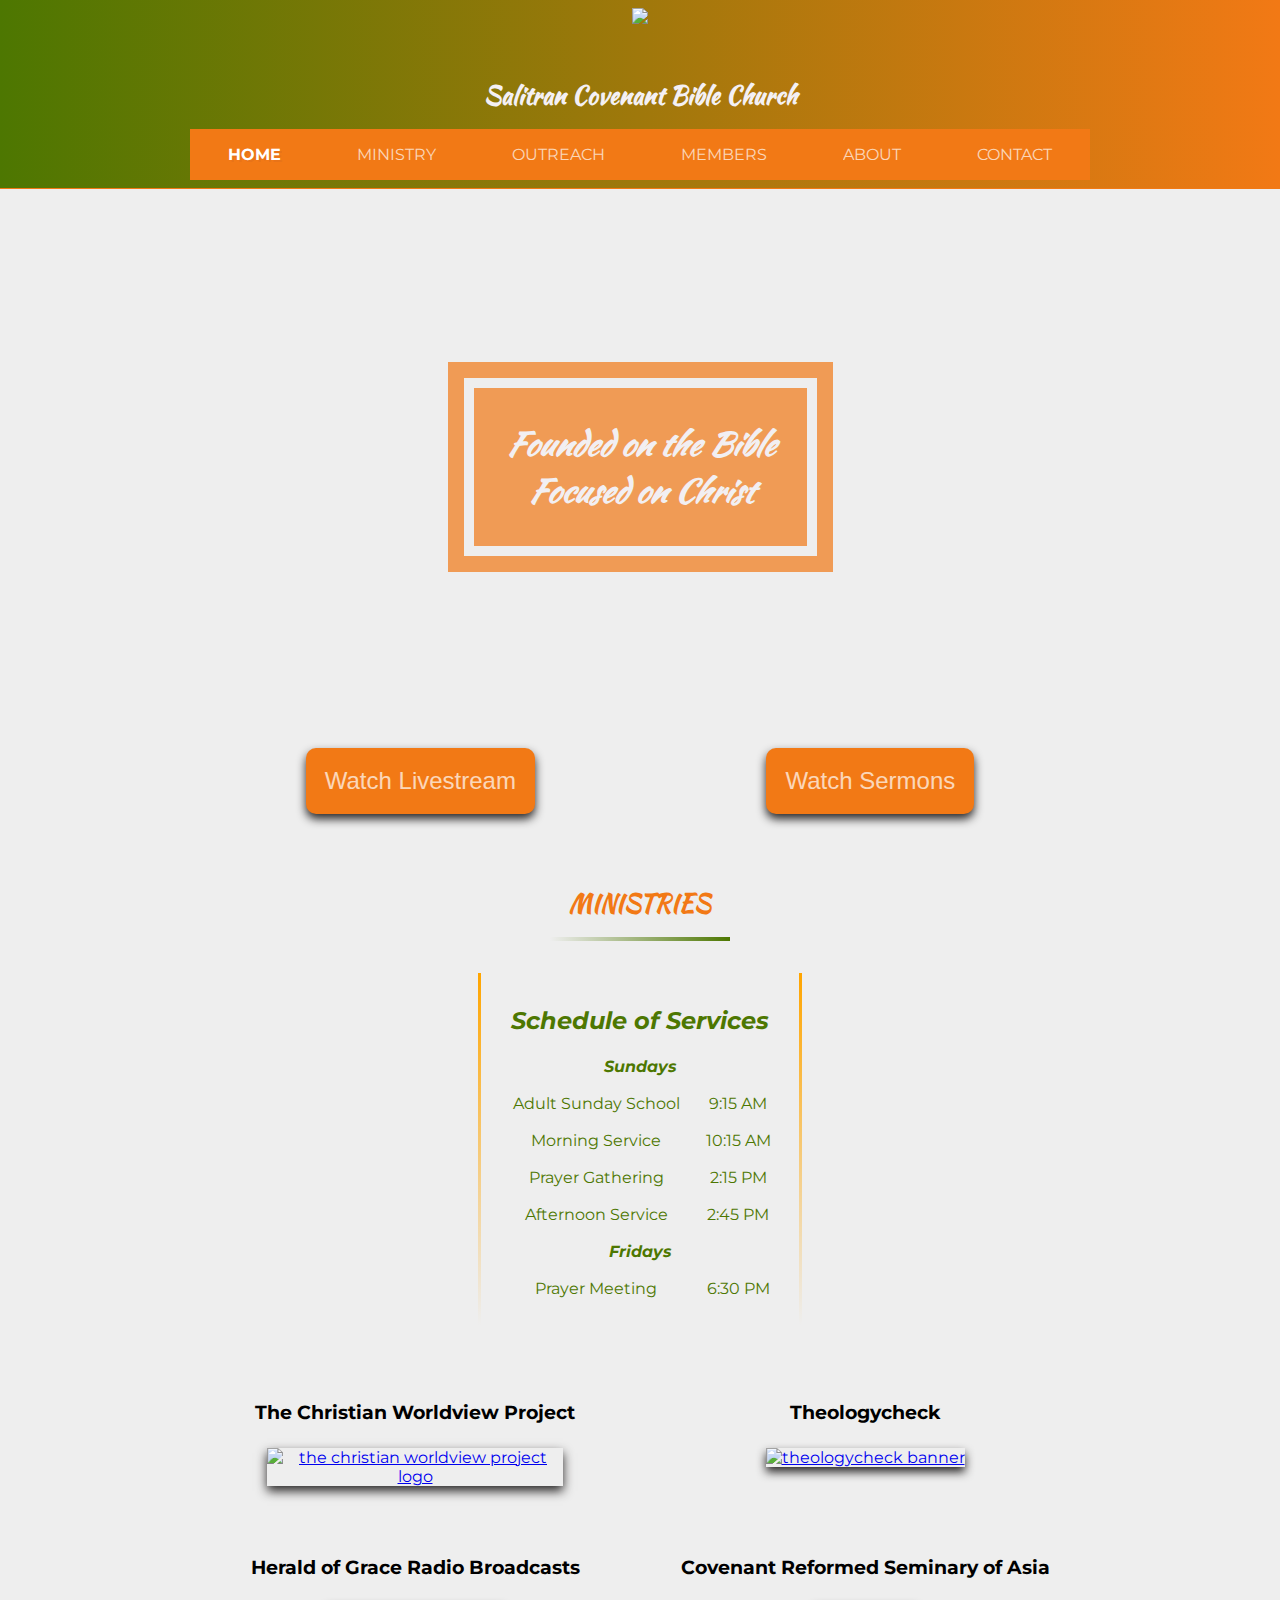
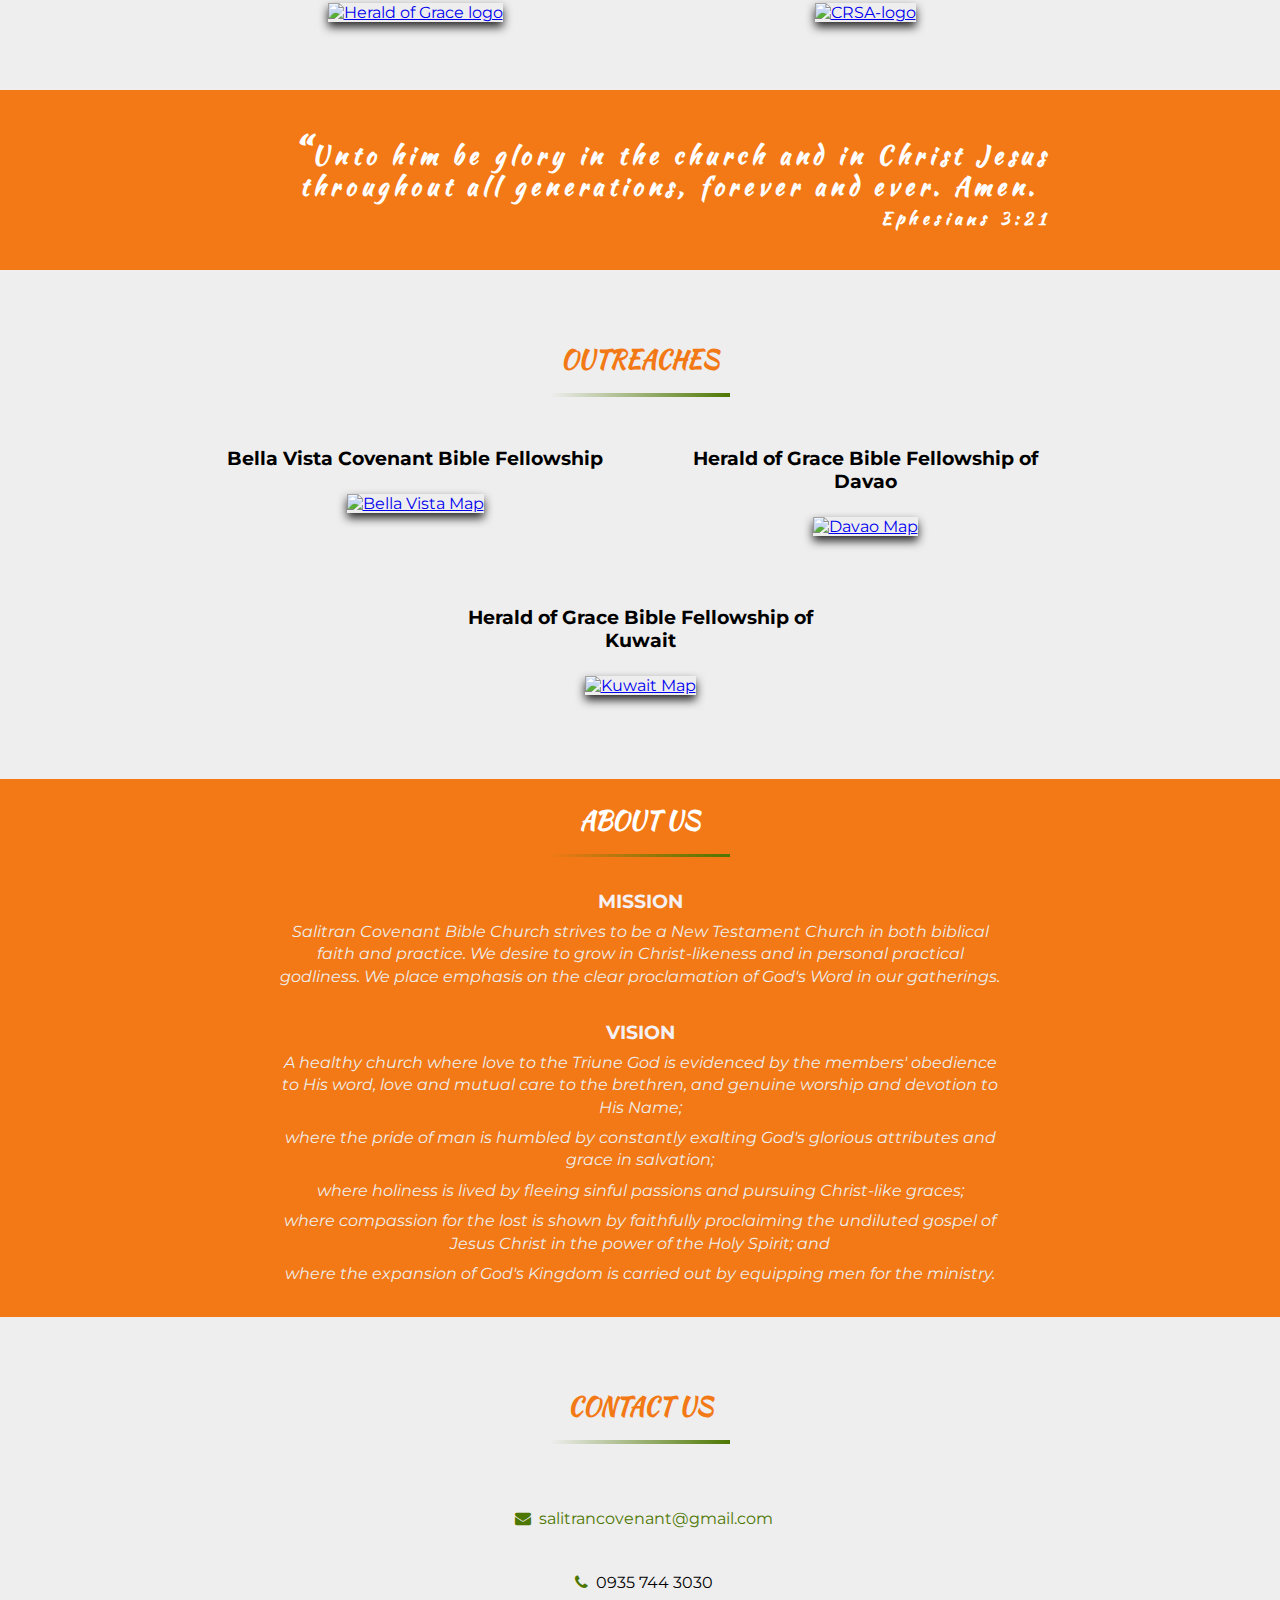
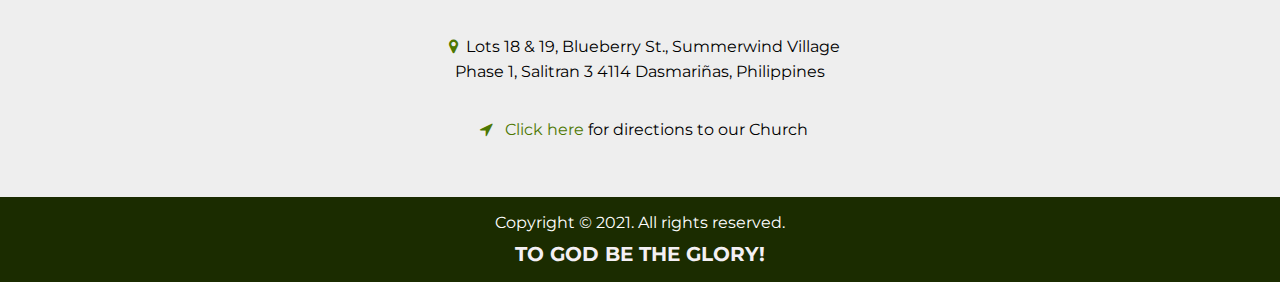
==== index.html @ b0415e09 "." ====
<!DOCTYPE html>
<html lang="en">
<head>
    <meta charset="UTF-8">
    <meta name="viewport" content="width=device-width, initial-scale=1.0">
    <link rel="stylesheet" href="style.css">
    <link rel="icon" href="/images/scbc-logo.png">
    <link href="https://fonts.googleapis.com/css2?family=Montserrat:wght@300&display=swap" rel="stylesheet">
    <link rel="stylesheet" href="https://cdnjs.cloudflare.com/ajax/libs/font-awesome/4.7.0/css/font-awesome.min.css">
    <link rel="preconnect" href="https://fonts.googleapis.com">
<link rel="preconnect" href="https://fonts.gstatic.com" crossorigin>
<link href="https://fonts.googleapis.com/css2?family=Kaushan+Script&display=swap" rel="stylesheet">
    <title>Salitran Reformed</title>

</head>
<body>

    <header class="header" id="top">
        <div class="container">
            <div class="header__container">
                <div class="header_logo"><img src="/img/logo-.png"></div>
                <div class="header__texts">
                    <h1 class="header__title"><a href="https://www.facebook.com/salitranreformed" target="_blank">Salitran Covenant Bible Church</a></h1>  
                 </div>
                 <button class="nav-toggle" id="nav-toggle"><a class="nav-show" >&#9776</a></button>
                </div>
          
            <nav class="nav-bar" id="nav-bar">
                <ul class="nav_list" id="nav_list">
                    <li class="nav_text"><a href="index.html" class="nav_link active">HOME</a></li>
                    <li class="nav_text"><a href="index.html#ministry" class="nav_link">MINISTRY</a></li>
                    <li class="nav_text"><a href="index.html#outreach" class="nav_link">OUTREACH</a></li>                  
                    <li class="nav_text"><a href="members.html" class="nav_link">MEMBERS</a></li>
                    <li class="nav_text"><a href="index.html#about" class="nav_link">ABOUT</a></li>
                    <li class="nav_text"><a href="index.html#contact" class="nav_link">CONTACT</a></li>
                </ul>
            </nav>
        </div>
    </header>
    <div class="hero">
        <div class="container ">
            <div class="row hero_main">
                <div class="hero_texts">
                    <p><em>Founded on the Bible</em></p>
                    <p><em>Focused on Christ</em></p>
                </div>
                    
            </div>    
        </div>
    </div>
    <div class="container">
        <div class="row">
                <button class="btn"><a href="https://www.facebook.com/salitranreformed/videos/?ref=page_internal" target="_blank">Watch Livestream</a></button> 
                <button class="btn"><a href="https://www.youtube.com/channel/UCuex1DsEkBcf0pbMgLUoIJQ/videos" target="_blank">Watch Sermons</a></button>
        </div>
    </div>
    <div class="ministries" id="ministry">
        <div class="container">
           
            <h2 class="section-title">Ministries</h2>
            <hr class="divider">
           <div class="row">
            <table class="ministries-table">
                <tr>
                    <th class="table_title" colspan="2">Schedule of Services</th>
                 
                </tr>
                <tr>
                    
                    <th colspan="2">Sundays</th>
                </tr>
                <tr>
                    <td>Adult Sunday School</td>
                    <td>9:15 AM</td>
                </tr>
                <tr>
                    <td>Morning Service</td>
                    <td>10:15 AM</td>
                </tr>
                <tr>
                    <td>Prayer Gathering</td>
                    <td>2:15 PM</td>
                </tr>
                <tr>
                    <td>Afternoon Service</td>
                    <td>2:45 PM</td>
                </tr>
                <tr>
                    <th colspan="2">Fridays</th>
                </tr>
                <tr>
                    <td>Prayer Meeting</td>
                    <td>6:30 PM</td>
                
                </tr>
            
            </table>
           </div>
           <div class="row">
               <div class="column">
                   <div class="col_text">
                       <h3>The Christian Worldview Project</h3>
                   </div>
                   <div class="col_img">
                       <a href="https://www.facebook.com/thechristianworldviewproject" target="_blank"><img class="section_image" src="img/TCWP.png" alt="the christian worldview project logo"></a> </div>
                </div>
               <div class="column">
                    <div class="col_text">
                        <h3>Theologycheck</h3>
                    </div>
                    <div class="col_img"><a href="https://theologycheck.wordpress.com/" target="_blank"><img class="section_image" src="img/TheologyCheck.png" alt="theologycheck banner"></a> </div>
                </div>
               <div class="column"> 
                   <div class="col_text">
                       <h3> Herald of Grace Radio Broadcasts</h3>
                   </div>
                    <div class="col_img"><a href="https://www.facebook.com/HeraldofGrace" target="_blank"><img class="section_image" src="img/Herald of Grace.png" alt="Herald of Grace logo"></a></div>
                </div>
                <div class="column"> 
                    <div class="col_text">
                        <h3> Covenant Reformed Seminary of Asia</h3>
                    </div>
                     <div class="col_img"><a href="https://www.facebook.com/CovenantReformedSeminaryOfAsia" target="_blank"><img class="section_image" src="img/CRSA.png" alt="CRSA-logo"></a></div>
                 </div>
               
           </div>
         </div>
    </div>


<div class="verse">
    <div class="container">
        <blockquote><h3>Unto him be glory in the church and in Christ Jesus throughout all generations, forever and ever. Amen. <br> <span>Ephesians 3:21 </span> </h3> </blockquote> 
    </div>
</div>

    
    <div class="outreaches" id="outreach">
        <div class="container">
            <h2 class="section-title">Outreaches</h2>
            <hr class="divider">
            <div class="row">
                <div class="column">
                    <div class="col_text">
                        <h3>Bella Vista Covenant Bible Fellowship</h3>
                    </div>
                    <div class="col_img">
                        <a href="https://www.facebook.com/Bella-Vista-Covenant-Bible-Fellowship-1653527864865873" target="_blank"><img class="section_image" src="img/Bella Vista.PNG" alt="Bella Vista Map"></a>
                    </div>
                </div>
                <div class="column">
                    <div class="col_text">
                        <h3>Herald of Grace Bible Fellowship of Davao</h3>
                    </div>
                    <div class="col_img">
                        <a href="https://www.facebook.com/HeraldofGraceDavao" target="_blank"><img class="section_image" src="img/Davao.PNG" alt="Davao Map"> </a>
                    </div>
                </div>
                <div class="column">
                    <div class="col_text">
                        <h3>Herald of Grace Bible Fellowship of Kuwait </h3>
                    </div>
                    <div class="col_img">
                        <a href="https://www.facebook.com/heraldofgracebiblefellowshipofkuwait" target="_blank"><img class="section_image" src="img/Kuwait.PNG" alt="Kuwait Map"></a>
                    </div>
                </div>
                
            </div>
         
        </div>
    </div>
    <div class="about" id="about">
        <div class="container">
           <h2 class="section-title about-title">About Us</h2>
           <hr class="divider">
           <div class="row">
               <div class="about-col">
                   <h3 class="about-subtitle"> Mission</h3> 
                   <p>
                    Salitran Covenant Bible Church strives to be a New Testament Church in both biblical faith and practice. We desire to grow in Christ-likeness and in personal practical godliness. We place emphasis on the clear proclamation of God's Word in our gatherings.</p>
                </div>
               <div class="about-col">
                <h3 class="about-subtitle"> Vision</h3> 
                <p>A healthy church where love to the Triune God is evidenced by the members' obedience to His word, love and mutual care to the brethren, and genuine worship and devotion to His Name;</p>
                <p>where the pride of man is humbled by constantly exalting God's glorious attributes and grace in salvation;</p>
                <p>where holiness is lived by fleeing sinful passions and pursuing Christ-like graces;</p>
                <p>where compassion for the lost is shown by faithfully proclaiming the undiluted gospel of Jesus Christ in the power of the Holy Spirit; and</p>
                <p>where the expansion of God's Kingdom is carried out by equipping men for the ministry.
                </p>    
            </div>
           </div>
         </div>
    </div>
    <div class="contact" id="contact">
        <div class="container">
           <h2 class="section-title">Contact Us</h2>
           <hr class="divider">
           <div class="home-section">
                <div class="column">
                    <p class="contact_text"><i class="fa fa-envelope" aria-hidden="true"></i><a href="mailto:salitrancovenant@gmail.com">salitrancovenant@gmail.com</a></p>
                    <p class="contact_text"><i class="fa fa-phone" aria-hidden="true"></i>0935 744 3030</p>
                    <p class="contact_text"><i class="fa fa-map-marker" aria-hidden="true"></i>Lots 18 & 19, Blueberry St., Summerwind Village Phase 1, Salitran 3 4114 Dasmariñas, Philippines</p>
                    <p class="contact_text"><i class="fa fa-location-arrow" aria-hidden="true"></i>
                        <a href="https://www.google.com/maps/place/Salitran+Covenant+Bible+Church/@14.3542471,120.942884,20z/data=!4m12!1m6!3m5!1s0x3397d489a992c983:0x9bd3188cd0983588!2sSalitran+Covenant+Bible+Church!8m2!3d14.3544344!4d120.9429768!3m4!1s0x3397d489a992c983:0x9bd3188cd0983588!8m2!3d14.3544344!4d120.9429768" target="_blank">Click here </a> for directions to our Church</p>
                </div>
                <!-- <div class="column">
                    <form action="mailto:salitrancovenant@gmail.com" method="post" enctype="text/plain">
                        <label for="fname">First Name</label>
                        <input type="text" id="fname" name="firstname" placeholder="Your name.." required>
                        <label for="lname">Last Name</label>
                        <input type="text" id="lname" name="lastname" placeholder="Your last name.." required>                    
                        <label for="subject">Message</label>
                        <textarea id="subject" name="subject" placeholder="Write something.." style="height:170px" required></textarea>
                        <input type="submit" value="Submit" onclick="message()">
                        <div id="thanks"></div>
                    </form>
                </div> -->
           </div>

         </div>
    </div>
    
    <footer>
        <p>Copyright © 2021. All rights reserved.</p>
            <h2> TO GOD BE THE GLORY!</h2>
    </footer>
     <script type="text/javascript" src="index.js" defer></script>
     <script src="https://unpkg.com/scrollreveal"></script>
</body>
</html>
---- style.css ----
*, *::after, *::before {
    box-sizing: border-box;
    padding: 0;
    margin: 0;
}

/* color palette used: https://colorpalettes.net/color-palette-3811/ */
:root {
    --white: #f4f0f4;
    --off-white:  #eeeeee;
    --brown: #9e8d8f;
    --orange: #f27915;
    --green: #4d7701;
    --dark-green: #1b2c00;
    --font-handwriting: 'Kaushan Script', cursive;

}

html {
    scroll-behavior: smooth;
    scroll-padding-top: 180px;
}

body {
    text-align: center;
    font-family: 'Montserrat', sans-serif;
    background-color: var(--off-white);

}

.container {
    max-width: 900px;
    margin: 0 auto;
    width: 90%
}

img {
    max-width: 100%;
    width: 100%;
}

h2 {
    font-size: 1rem;
    color: var(--white);
    font-weight: bolder;
}


/******header*********/

.header {
    position: sticky;
    top: 0;
    background-image: linear-gradient(90deg, #4d7701, #f27915);
    width: 100%;
    padding: .5em 0;
    z-index: 999;
    margin: 0 auto;
}

.header_logo {
    width: 70px;
    height: 70px;
    border-radius: 100%;
    margin: 0 auto;
}

.header__title {
    margin: 0 auto;
    color: var(--white);
    font-size: 1.5rem;
}
.header__title a {
    text-decoration: none;
    color: var(--white);
    font-family: var(--font-handwriting);
}
.nav_list {
    display: flex;
    justify-content: space-around;
    background-color: var(--orange);
    list-style-type: none;
    margin: 1em 0 0;
    text-align: center;
}
.nav_link {
    text-decoration: none;
    color: white;
    padding: 1em 1em;
    text-align: center;
    display: block;
    opacity: .7;
}

.nav_link:hover, .active{
    opacity: 1;
    text-shadow: 2px 2px rgba(141, 59, 59, 0.096);
    font-weight: bold;
  }
.header__container {
    position: relative;
}
.nav-toggle {
    display: none;
    position: absolute;
    cursor: pointer;
    top: 15px;
    right: 25px;
    border: none;
    padding: .5em;
    background-color: var(--orange);
}

.nav-show {
    display: block;
    color: white;
    padding: 1em 1em;
    opacity: .7;
}
.nav-show:hover {
    opacity: 1;
    font-weight: bold;
}

@media (max-width: 700px) {
    .nav_list {
        margin-top: 0;
        display: block;
        align-items: start;
        
    }
    .nav-bar {
        margin-top: .5em;
        height: 0;
        visibility: hidden;
    }
    .nav-visible {
        visibility: visible;
        height: auto;  
    }
    .nav_link {
        padding: .5em;
    }

    .nav-toggle{
        visibility: visible;
        display: block;
        height: auto;  
    } 
}




/* sections  */
.row {
    display: flex;
    justify-content: center;
    flex-wrap: wrap;
    margin-top: .5em;
    text-align: center;
    
}
.col {
    width: 25%;
    margin: 1em 1em;
    padding: 1em 1em;
}

.col_image {
    margin: 1em 1em;
    padding: 1em 1em;
    width: 25%;
    background-color: var(--orange);
   /* border: 1.5px solid brown; */
   outline: var(--orange) solid 3px;
   outline-offset: 3px;
   /* border-radius: 5px; */
}


.col_image:hover {
    transform: translate3d(0, -5px, 0);
    box-shadow: var(--green) 0 5px 10px 0 ;
    transition: .5s ease-in-out;
  }

.hero {
    background: url(/img/SCBC.jpg) no-repeat center fixed;
    background-size: cover;
    height: 60vh;
    width: 100%;
    margin: 0 auto;
    /* border: none; */
    border-top: var(--orange) solid .5px;
}



.hero_main {
    align-items: center;
    justify-content: center;
    flex-direction: row;
    height: 60vh;
}

.hero_texts {
    background-color: var(--orange);
    padding: 2em;
    opacity: .7;
    outline: 1em solid var(--orange);
    outline-offset: 10px;
    
}
.hero_texts p {
    font-family: 'Kaushan Script', cursive;
    font-size: 2em;
    color: var(--white);
    font-weight: bold;


   
}

/*ministires*/

.table_title {
    font-size: 1.5em;
}
.ministries-table {
    margin: 1em auto 2em;
    border-width: 3px;
    border-style: solid;
    border-image: 
    linear-gradient(
      to bottom, 
      orange, 
      rgba(0, 0, 0, 0)
    ) 1 100%;
    color: var(--green);
    padding: 1em;
}


.ministries-table th, td {
    padding: .5em;
}
.ministries-table th {
    font-style: italic;
    font-weight: bold;
}

/******CTA*********/

.btn {
    background-color: var(--orange);
    font-size: 1.5em;
    box-shadow: rgb(41, 39, 39) 0 5px 10px 0 ;
    border-radius: 10px;
    margin: .5em auto 0;
    border: none;
   
}
.btn a {
    display: block;
    text-decoration: none;
    color: white;
    padding: .8em;
    border-radius: 10px;
    opacity: .7;
}
.btn:hover{
    transform: translate3d(0, -5px, 0);
    transition: .5s ease-in-out;
}
.btn a:hover {
    opacity: 1;
}
 
/******Verse*********/

.verse {
    background-color: var(--orange);
    margin: 2em 0;
}
blockquote {
    border:none;
    font-family: var(--font-handwriting);
    margin-bottom: 2em;
    color: #fff;
    padding: 2.5em;
    text-align: right;
    }
    
blockquote h3 {
        font-size: 1.5em;
        letter-spacing: .3rem;
        line-height: 1.2;
    }
    
blockquote h3:before { 
        content: open-quote;
        font-weight: bold;
        font-size: 1.5em;
        color:#fff;
 } 


 blockquote span {
     font-size: .7em;
 }
  
.section-title {
    color: var(--orange);
    font-family: var(--font-handwriting);
    font-size: 1.5em;
    font-weight: bolder;
    text-transform: uppercase;
    margin-top: 2em;
    padding-top: 1em;
}

.col_text {
    margin: .5em auto;
}
.col_img {
    padding: .5em;
    width: 80%;
    margin: 0 auto;
}
.section_image {
    width: 80%;
    margin: .5em;
    box-shadow: rgb(41, 39, 39) 0 5px 10px 0 ;
}
.section_image:hover {
    transform: translate3d(0, -5px, 0);
    transition: .5s ease-in-out;
}

.divider {
    background-image: linear-gradient(to left, #4d7701, rgba(0, 0, 0, 0) );
    height: .2em;
    width: 20%;
    border: none;
    align-items: center;
    margin: 1em auto;
}




/*about*/
.about {
    background-color: var(--orange);
    margin: 0 auto;
    padding-bottom: 1em;
}
.about-title {
    color: #fff;
}
.about-col {
    margin: 1em 0;
    display: flex;
    flex-direction: column;
    align-items: center;
}
.about-subtitle {
    font-size: 1.2em;
    color: var(--white);
    text-transform: uppercase;
    font-weight: bolder;
}
.about-col p {
    font-size: 1em;
    margin-top: .5em;
    width: 80%;
    font-style: italic;
    line-height: 1.4;
    color: var(--off-white);

}





/*contact us*/

.contact-row {
    /* display: flex; */
    justify-content: center;
    flex-wrap: wrap;
    margin-top: .5em;
}
.home-section {
    display: flex;
    justify-content: center;
    flex-direction: row;
    flex-wrap: wrap;
}

.fa {
    color:var(--green);
    font-size: 2em;
    padding: .5em;
}

.contact_text {
    font-size: 1em;
    margin: 1em 0;
   
}
.contact_text a {
    text-decoration: none;
    color: var(--green)
}
.contact_text a:hover {
    color: var(--orange)
}

/* Style inputs */
input[type=text], select, textarea {
    width: 100%;
    padding: 12px;
    border: 1px solid var(--dark-green);
    margin-top: 6px;
    margin-bottom: 16px;
    resize: vertical;
  }
  
  input[type=submit] {
    background-color: var(--green);
    color: white;
    padding: 12px 20px;
    border: none;
    cursor: pointer;
  }
  
  input[type=submit]:hover {
    background-color:var(--orange);
  }
  
  
  /* Create two columns that float next to eachother */
  .column {
    display: flex;
    flex-direction: column;
    width: 50%;
    margin-top: 6px;
    padding: 20px;
  }
  
  /* Clear floats after the columns */
  /* .row:after {
    content: "";
    display: table;
    clear: both;
  } */
  
  /* Responsive layout - when the screen is less than 600px wide, make the two columns stack on top of each other instead of next to each other */
  @media screen and (max-width: 600px) {
    .column, input[type=submit] {
      width: 100%;
      margin-top: 0;
    }
  }


  @media (max-width:800px) {
    .col {
        width: 40%;
        max-height: 40%;
        min-height: 30%;
        } 
    }   

@media (max-width:600px) {

    html {
        scroll-behavior: smooth;
        scroll-padding-top: 80px;
    }
    .col {
        width: 40%;
        max-height: 40%;
        min-height: 30%;
    }  
    .header__container {
        display: flex;
        flex-direction: row;
        align-items: center;   
    }
    .header_logo {
        position: relative;
        margin: 0 0 auto 0;
        padding: 0;
        left: 0;
    }
    .header__texts {
        margin-right: auto;
        padding-left: 1em;
  
  
    } 
    .header__title {
        font-size: 1rem;
    }
    .member__image {
        width: 100%;
    }

}


  /***********members page******************/


.main-members {
      position: relative;
      z-index: 1;
      transition: 1s ease-in-out;
  }
.main-members-name {
    margin-bottom: .8em;
}
.member__description {
    font-style: italic;
}


/*back to top*/
.button__back {
    background-color: var(--green);
    border-radius: 100%;
   position: fixed;
   bottom: 5px;
   right: 5px;
   margin: 1em .5em;
   padding: 0 1em .5em;
   z-index: 2;
   border: 2px solid var(--white);
}

.button__back span {
    position: absolute;
    top: 0;
    left: 0;
    right: 0;
    font-size: 2em;
    color: var(--green)
}
.button__back a {
    color: var(--white);
    font-size: 1rem;
    line-height: 0.8rem;
    text-decoration: none;
}
.showTotal {
    color: white;
    font-size: 1.5rem;
    padding: .5rem 0;
}

/*members section*/

.member__image {
    border: 3px solid var(--brown);
    margin: 1em auto;
    width: 150px;
    height: 150px;
    background-color: var(--white);
    border-radius: 50%;
    background-size: cover;
    background-position: center;
}

.image-pastor {
    background-image: url(/images/jeremiah.jpg);
}


.image-joy {
    background-image: url(/images/Sis\ Joy.jpg);
    background-position: top;
} 
.image-perry {
    background-image: url(/images/perry.jpg);
    background-position: center;
} 

.image-linda {
    background-image: url(/images/SIs\ Linda.jpg);
    background-position: center;
} 
.image-jess {
    background-image: url(/images/Bro.\ Jess.jpg);
    background-position: right top;
} 

.image-jonathan {
    background-image: url(/images/jonathan.jpg);
    background-position: left;
} 

.image-helen {
    background-image: url(/images/Sis.\ Helen.jpg);
    background-position: center;
} 


.image-troy {
    background-image: url(/images/Bro.\ Troy.jpg);
    background-position: center;
} 


.image-vanessa {
    background-image: url(/images/Sis\ Vanessa.jpg);
    background-position: center;
} 


.image-harry {
    background-image: url(/images/Harry.jpg);
    background-position: center;
} 
.image-elizer {
    background-image: url(/images/Bro\ Elizer.jpg);
    background-position: top left;
} 

.image-bons {
    background-image: url(/images/Jonel.jpg);
    background-position: center;
} 

.image-lorenzo {
    background-image: url(/images/Bro.\ Lorenzo.jpg);
    background-position: right;
} 

.image-riza {
    background-image: url(/images/Sis\ Riza.jpg);
    background-position: top;
} 


.image-jeff {
    background-image: url(/images/jeff.jpg);
    background-position: center;
} 


.image-gloryben {
    background-image: url(/images/Sis\ Ben\ \(2\).jpg);
    background-position: center;
} 

.image-choy {
    background-image: url(/images/Bro.\ Choi.jpg);
    background-position: center;
} 

.image-len {
    background-image: url(/images/Sis\ Lhen.jpg);
    background-position: center;
} 

.image-remy {
    background-image: url(/images/Sis\ Remy.jpg);
    background-position: left;
} 


.image-henry {
    background-image: url(/images/bro.\ Henry.jpg);
    background-position: center;
} 

.image-lorna {
    background-image: url(/images/Sis.\ Lorna.jpg);
    background-position: center;
} 

.image-creziel {
    background-image: url(/images/Sis.\ Creziel.jpg);
    background-position: center;
} 
.image-ruby {
    background-image: url(/images/Sis.\ Ruby.jpg);
    background-position: center;
} 


.image-sam {
    background-image: url(/images/Bro.\ Sam.jpg);
    background-position: center;
} 

.image-divine {
    background-image: url(/images/Sis.\ Divine.jpg);
    background-position: center;
} 

.image-cristina {
    background-image: url(/images/Sis.\ Cristina.jpg);
    background-position: center;
} 
.image-jordan {
    background-image: url(/images/Bro.\ Jordan.jpg);
    background-position: center;
} 


.image-jerry {
    background-image: url(/images/Bro.\ Jerry.jpg);
    background-position: center;
} 

.image-doris {
    background-image: url(/images/Sis.\ Doris.jpg);
    background-position: center;
} 

.image-ejoy {
    background-image: url(/images/Sis.\ Pebbles.jpg);
    background-position: center;
} 
.image-joshua {
    background-image: url(/images/Bro.\ Joshua.jpg);
    background-position: center;
} 

.image-jihan {
    background-image: url(/images/Sis.\ Jihan.jpg);
    background-position: center;
} 

.image-mercy {
    background-image: url(/images/Sis.\ Mercy.jpg);
    background-position: center;
} 

.image-dhon {
    background-image: url(/images/Bro.\ Dhon.jpg);
    background-position: center;
} 

.image-dave {
    background-image: url(/images/Bro.\ Dave\ 3.jpg);
    background-position: center;
} 

.image-kate {
    background-image: url(/images/Sis\ kate\ 2.jpg);
    background-position: center;
} 

.image-psalm {
    background-image: url(/images/Bro.\ Psalm.jpg);
    background-position: center;
} 

.image-joriz {
    background-image: url(/images/Bro.\ Joriz.jpg);
    background-position: center;
} 

.image-gen {
    background-image: url(/images/Sis.\ Ghen\ 2.jpg);
    background-position: center;
} 

.image-bar {
    background-image: url(/images/Bro.\ Bar\ 2.jpg);
    background-position: center;
} 

.image-cj {
    background-image: url(/images/Bro\ CJ.jpg);
    background-position: left;
} 

.image-juni {
    background-image: url(/images/Sis\ Juni.jpg);
    background-position: center;
} 

.image-marisue {
    background-image: url(/images/Sis.\ Marisue.jpg);
    background-position: right;
} 

.image-step {
    background-image: url(/images/Sis.\ Stef.jpg);
    background-position: center;
} 

.image-sarah {
    background-image: url(/images/Sis.\ Sarah.jpg);
    background-position: center;
} 

.image-ghan {
    background-image: url(/images/bro.\ ghan.jpg);
    background-position: center;
} 
.image-christian {
    background-image: url(/images/Bro.\ Christian.jpg);
    background-position: center;
} 
.image-shana {
    background-image: url(/images/Sis.\ Shana.jpg);
    background-position: center;
} 
.image-geno {
    background-image: url(/images/Bro.\ Geno.jpg);
    background-position: center;
} 
.image-nica {
    background-image: url(/images/Sis.\ Nica.jpg);
    background-position: center;
} 
.image-jay {
    background-image: url(/images/Bro.\ Jay.jpg);
    background-position: center;
} 
.image-jam {
    background-image: url(/images/Sis.\ Jam.jpg);
    background-position: center;
} 
.image-cecille {
    background-image: url(/images/Sis.\ Cecille.jpg);
    background-position: center;
} 
.image-jc {
    background-image: url(/images/Bro.\ JC.jpg);
    background-position: center;
} 
.image-jhoven {
    background-image: url(/images/Bro.\ Jhoven.jpg);
    background-position: center;
} 
.image-david {
    background-image: url(/images/Bro.\ David.png);
    background-position: center;
} 
.image-randy {
    background-image: url(/images/Bro.\ Randz.jpg);
    background-position: center;
} 
.image-armel {
    background-image: url(/images/Bro.\ Armel.jpg);
    background-position: center;
} 
.image-peter {
    background-image: url(/images/Bro.\ Peter.jpg);
    background-position: center;
} 



footer {
    background-color: var(--dark-green);

    width: 100%;
    margin: 1em 0 0;
    padding: 1em 0;
}
footer p {
    color: white;
}
footer h2 {
    margin-top: .5em;
    font-size: 20px;
}
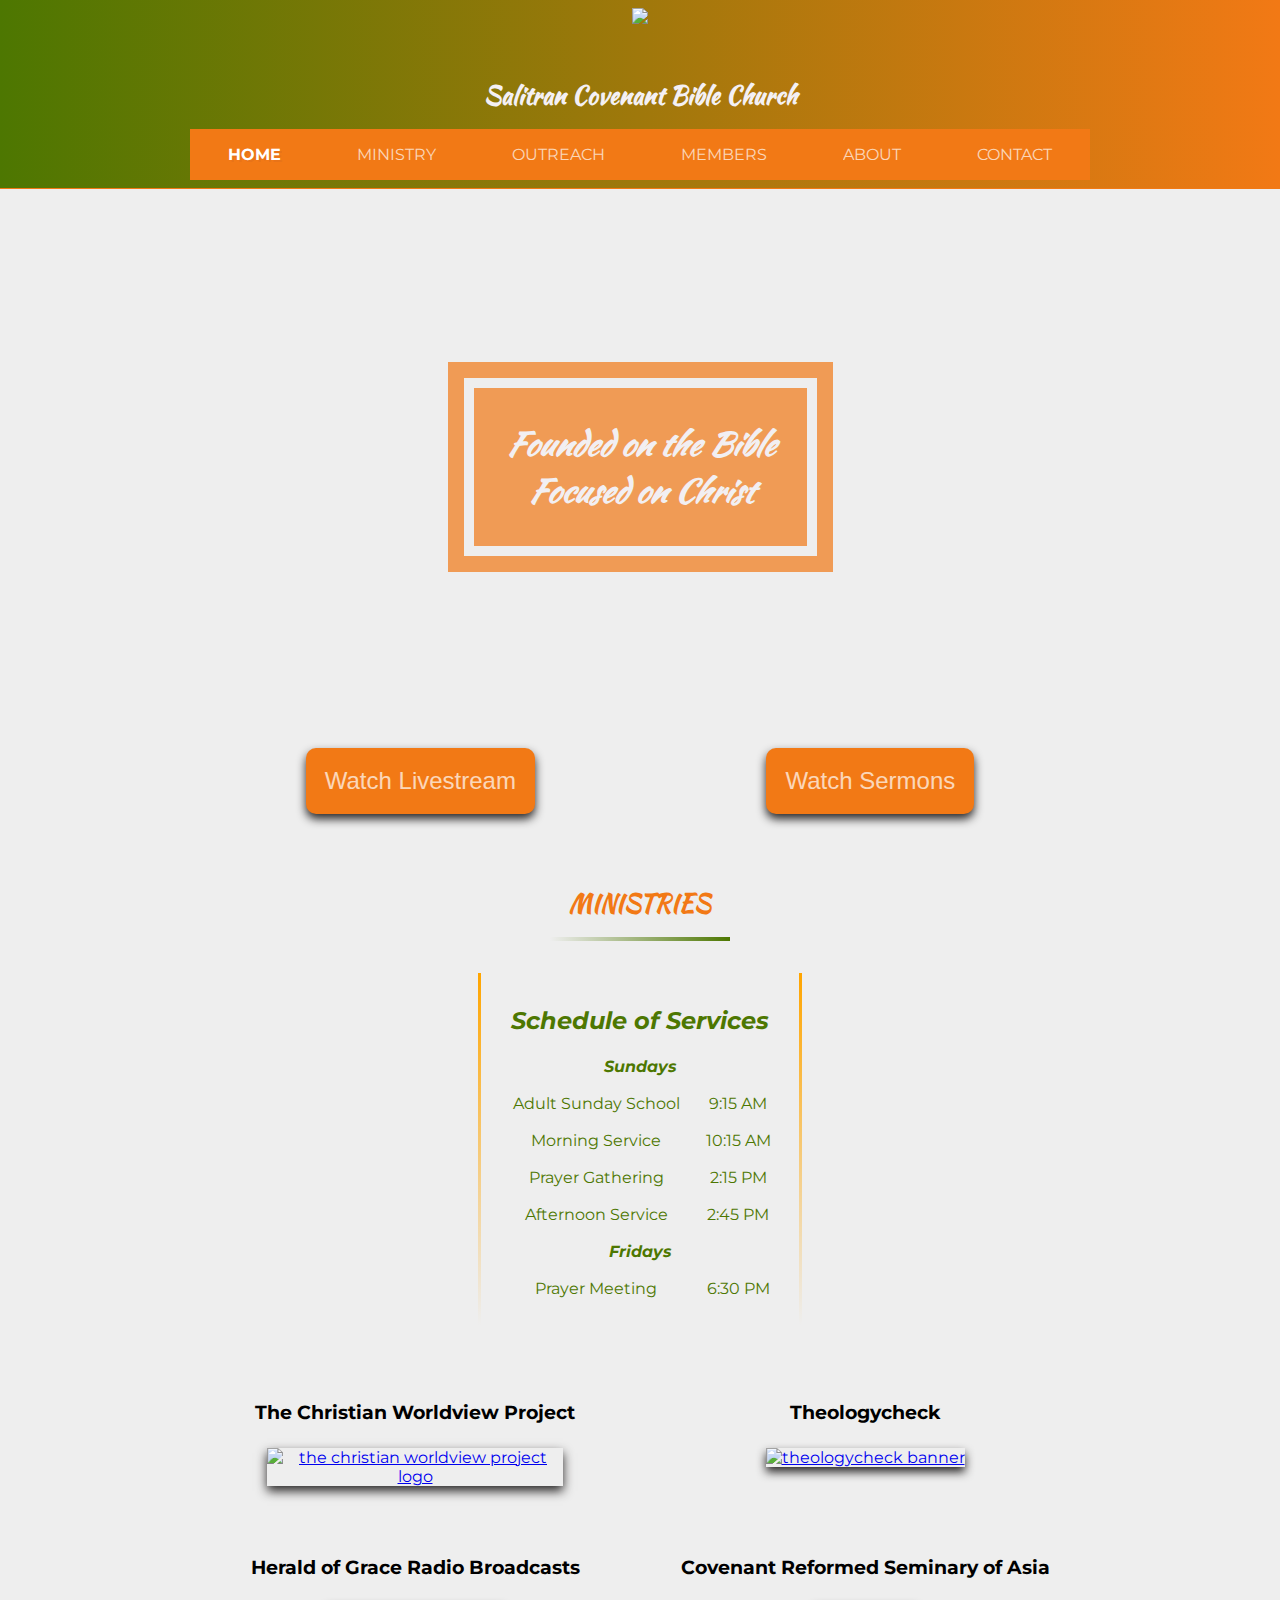
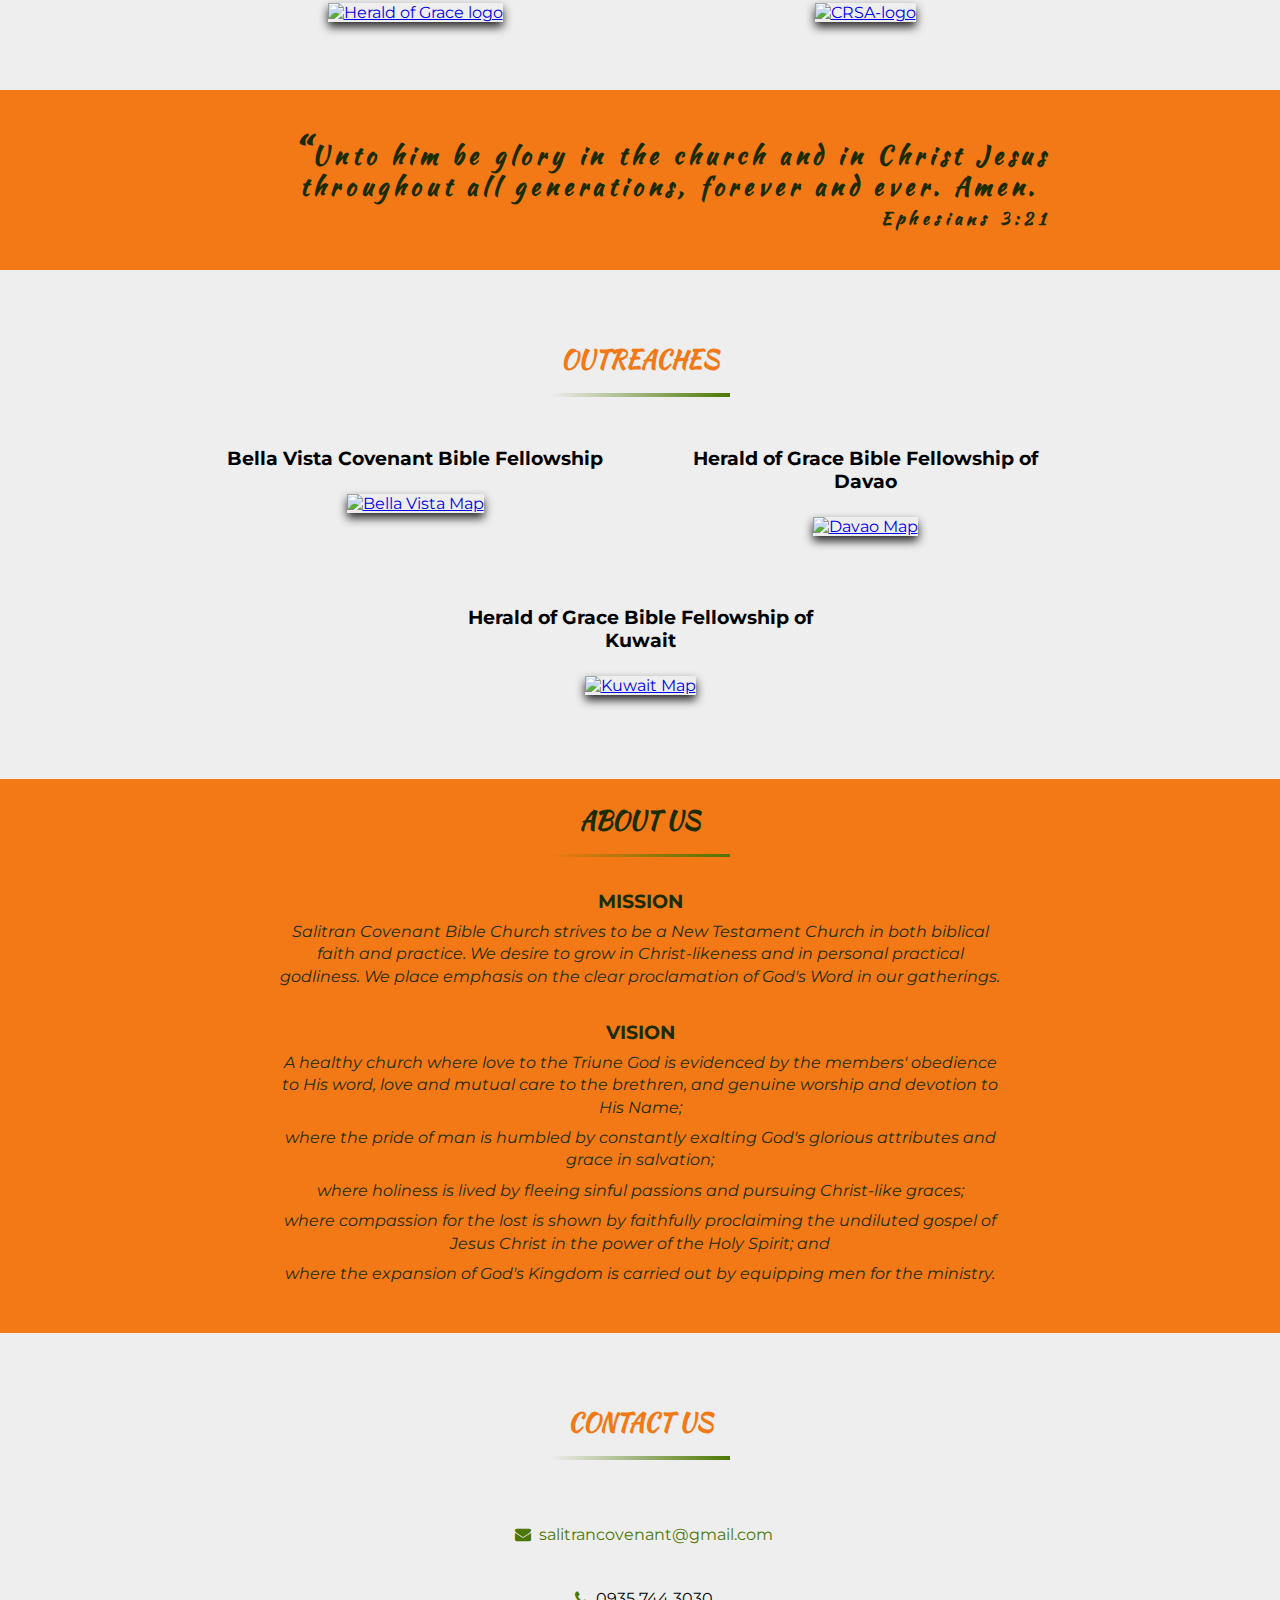
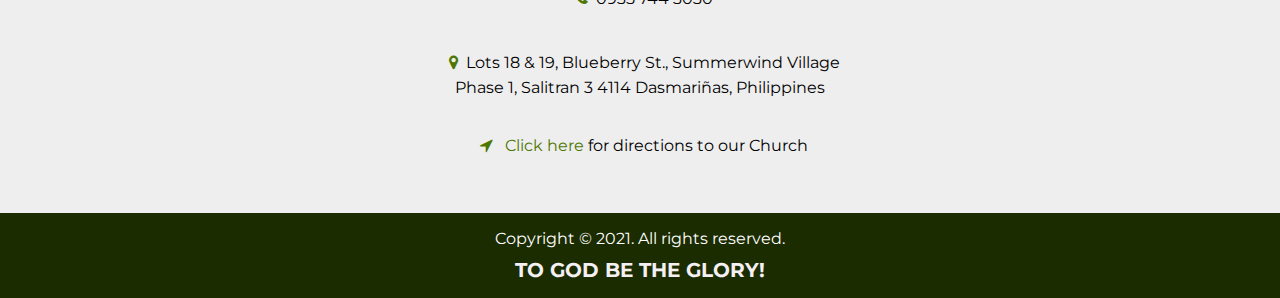
==== commit a8f5c2fb: "." ====
--- a/index.html
+++ b/index.html
@@ -19,8 +19,9 @@
         <div class="container">
             <div class="header__container">
                 <div class="header_logo"><img src="/img/logo-.png"></div>
-                <div class="header__texts">
-                    <h1 class="header__title"><a href="https://www.facebook.com/salitranreformed" target="_blank">Salitran Covenant Bible Church</a></h1>  
+                <div>
+                    <h1 class="header__title header__title-desktop"><a href="https://www.facebook.com/salitranreformed" target="_blank">Salitran Covenant Bible Church</a></h1>  
+                    <h1 class="header__title header__title-mobile"><a href="https://www.facebook.com/salitranreformed" target="_blank">Salitran Covenant <br>Bible Church</a></h1>  
                  </div>
                  <button class="nav-toggle" id="nav-toggle"><a class="nav-show" >&#9776</a></button>
                 </div>
--- a/style.css
+++ b/style.css
@@ -100,12 +100,38 @@
 .header__container {
     position: relative;
 }
+
+.header__title-mobile {
+    display: none;
+}
+
+@media(max-width:600px) {
+    .header__container {
+        display: flex;
+        flex-direction: row;
+        align-items: center;   
+    }
+    .header_logo {
+        position: relative;
+        margin: 0 0 auto 0;
+        padding: 0;
+        left: 0;
+    }
+    .header__title-desktop {
+        display: none;  
+    } 
+    .header__title-mobile {
+        display: block;
+        font-size: 1rem;
+        padding-left: 1rem;
+    }
+}
 .nav-toggle {
     display: none;
     position: absolute;
     cursor: pointer;
     top: 15px;
-    right: 25px;
+    right: 10px;
     border: none;
     padding: .5em;
     background-color: var(--orange);
@@ -209,18 +235,23 @@
     padding: 2em;
     opacity: .7;
     outline: 1em solid var(--orange);
-    outline-offset: 10px;
-    
+    outline-offset: 10px;  
 }
 .hero_texts p {
     font-family: 'Kaushan Script', cursive;
     font-size: 2em;
     color: var(--white);
     font-weight: bold;
-
-
-   
-}
+}
+
+@media(max-width:600px) {
+    .hero_texts {
+        padding: 1em;
+        font-size: 1.5em;
+    }
+
+}
+
 
 /*ministires*/
 
@@ -287,7 +318,7 @@
     border:none;
     font-family: var(--font-handwriting);
     margin-bottom: 2em;
-    color: #fff;
+    color: var(--dark-green);
     padding: 2.5em;
     text-align: right;
     }
@@ -302,7 +333,7 @@
         content: open-quote;
         font-weight: bold;
         font-size: 1.5em;
-        color:#fff;
+        color:var(--dark-green);
  } 
 
 
@@ -354,10 +385,10 @@
 .about {
     background-color: var(--orange);
     margin: 0 auto;
-    padding-bottom: 1em;
+    padding-bottom: 2em;
 }
 .about-title {
-    color: #fff;
+    color: var(--dark-green);
 }
 .about-col {
     margin: 1em 0;
@@ -367,7 +398,7 @@
 }
 .about-subtitle {
     font-size: 1.2em;
-    color: var(--white);
+    color: var(--dark-green);
     text-transform: uppercase;
     font-weight: bolder;
 }
@@ -377,8 +408,7 @@
     width: 80%;
     font-style: italic;
     line-height: 1.4;
-    color: var(--off-white);
-
+    color: var(--dark-green);
 }
 
 
@@ -467,51 +497,6 @@
   }
 
 
-  @media (max-width:800px) {
-    .col {
-        width: 40%;
-        max-height: 40%;
-        min-height: 30%;
-        } 
-    }   
-
-@media (max-width:600px) {
-
-    html {
-        scroll-behavior: smooth;
-        scroll-padding-top: 80px;
-    }
-    .col {
-        width: 40%;
-        max-height: 40%;
-        min-height: 30%;
-    }  
-    .header__container {
-        display: flex;
-        flex-direction: row;
-        align-items: center;   
-    }
-    .header_logo {
-        position: relative;
-        margin: 0 0 auto 0;
-        padding: 0;
-        left: 0;
-    }
-    .header__texts {
-        margin-right: auto;
-        padding-left: 1em;
-  
-  
-    } 
-    .header__title {
-        font-size: 1rem;
-    }
-    .member__image {
-        width: 100%;
-    }
-
-}
-
 
   /***********members page******************/
 
@@ -575,6 +560,33 @@
     background-position: center;
 }
 
+
+@media (max-width:800px) {
+    .col {
+        width: 40%;
+        max-height: 40%;
+        min-height: 30%;
+        } 
+    }   
+
+@media (max-width:600px) {
+
+    html {
+        scroll-behavior: smooth;
+        scroll-padding-top: 80px;
+    }
+    .col {
+        width: 40%;
+        max-height: 40%;
+        min-height: 30%;
+    }  
+    .member__image {
+        width: 100%;
+    }
+
+}
+
+
 .image-pastor {
     background-image: url(/images/jeremiah.jpg);
 }
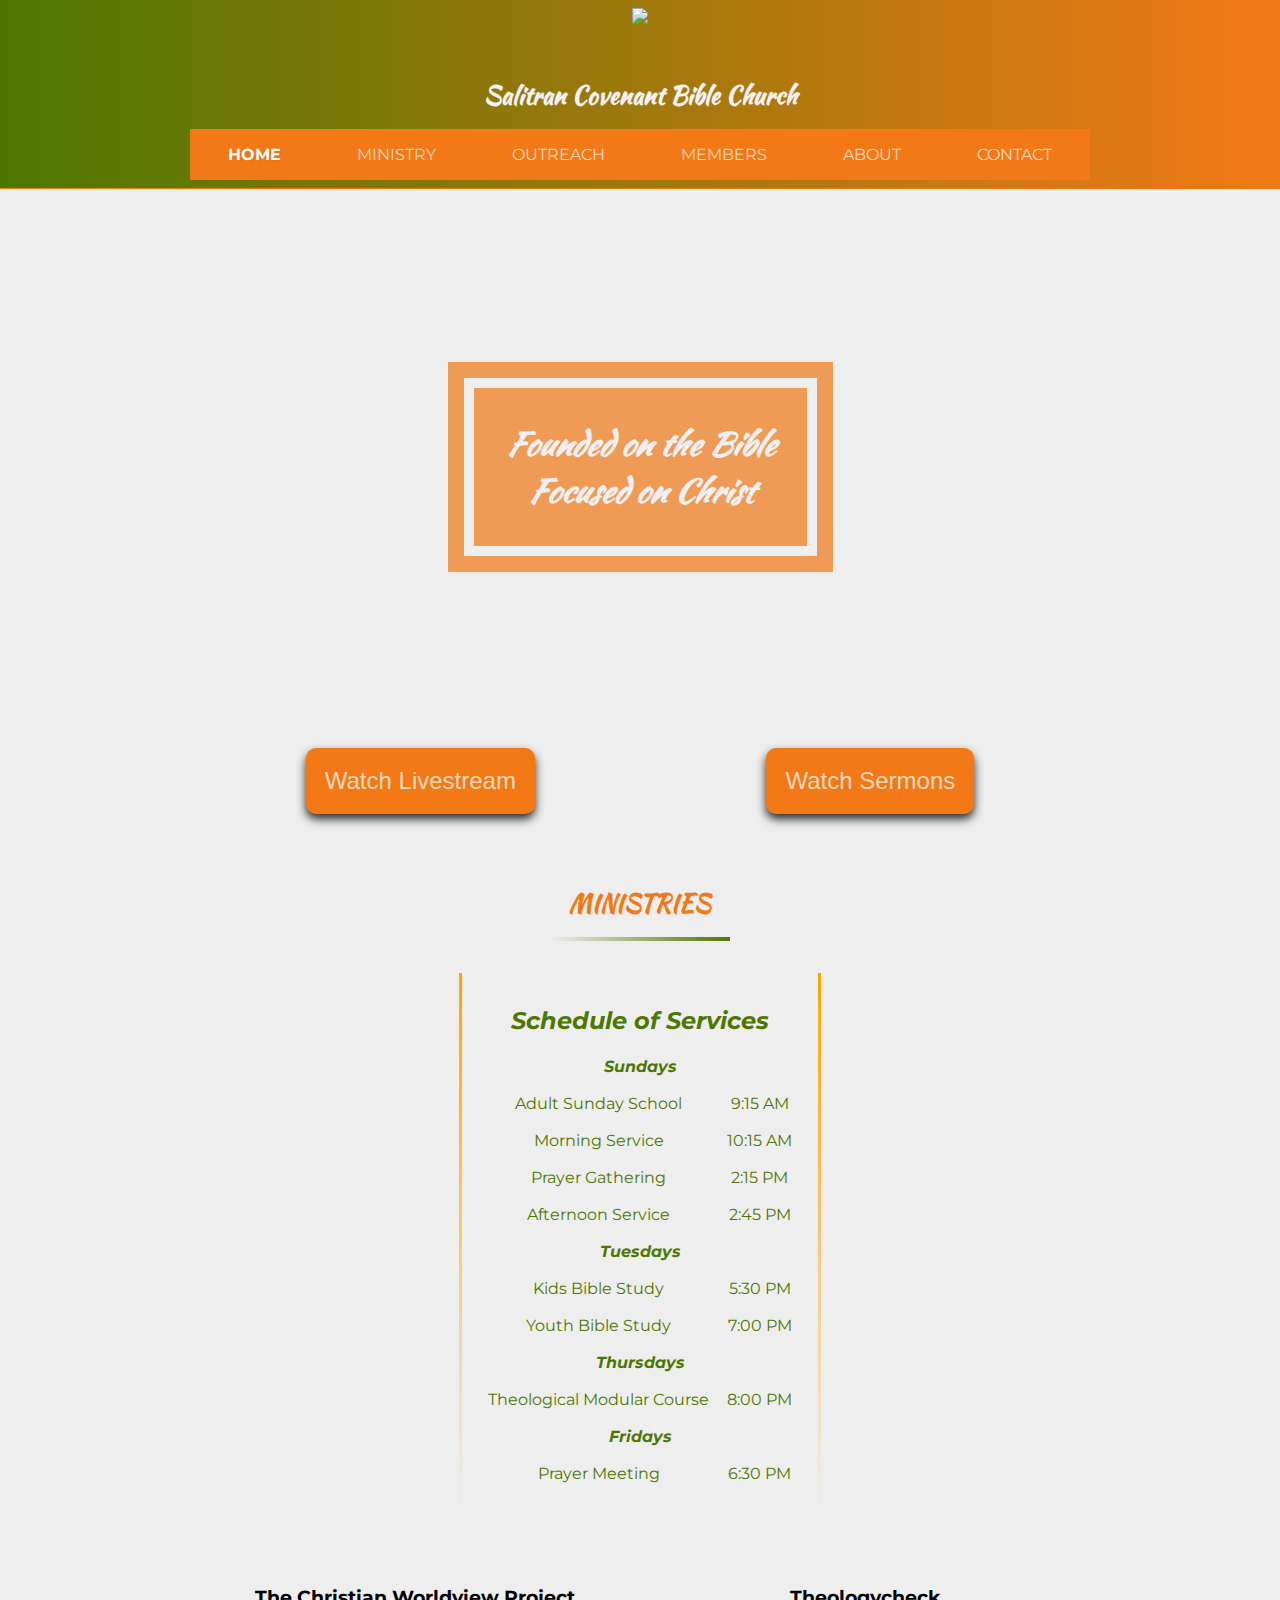
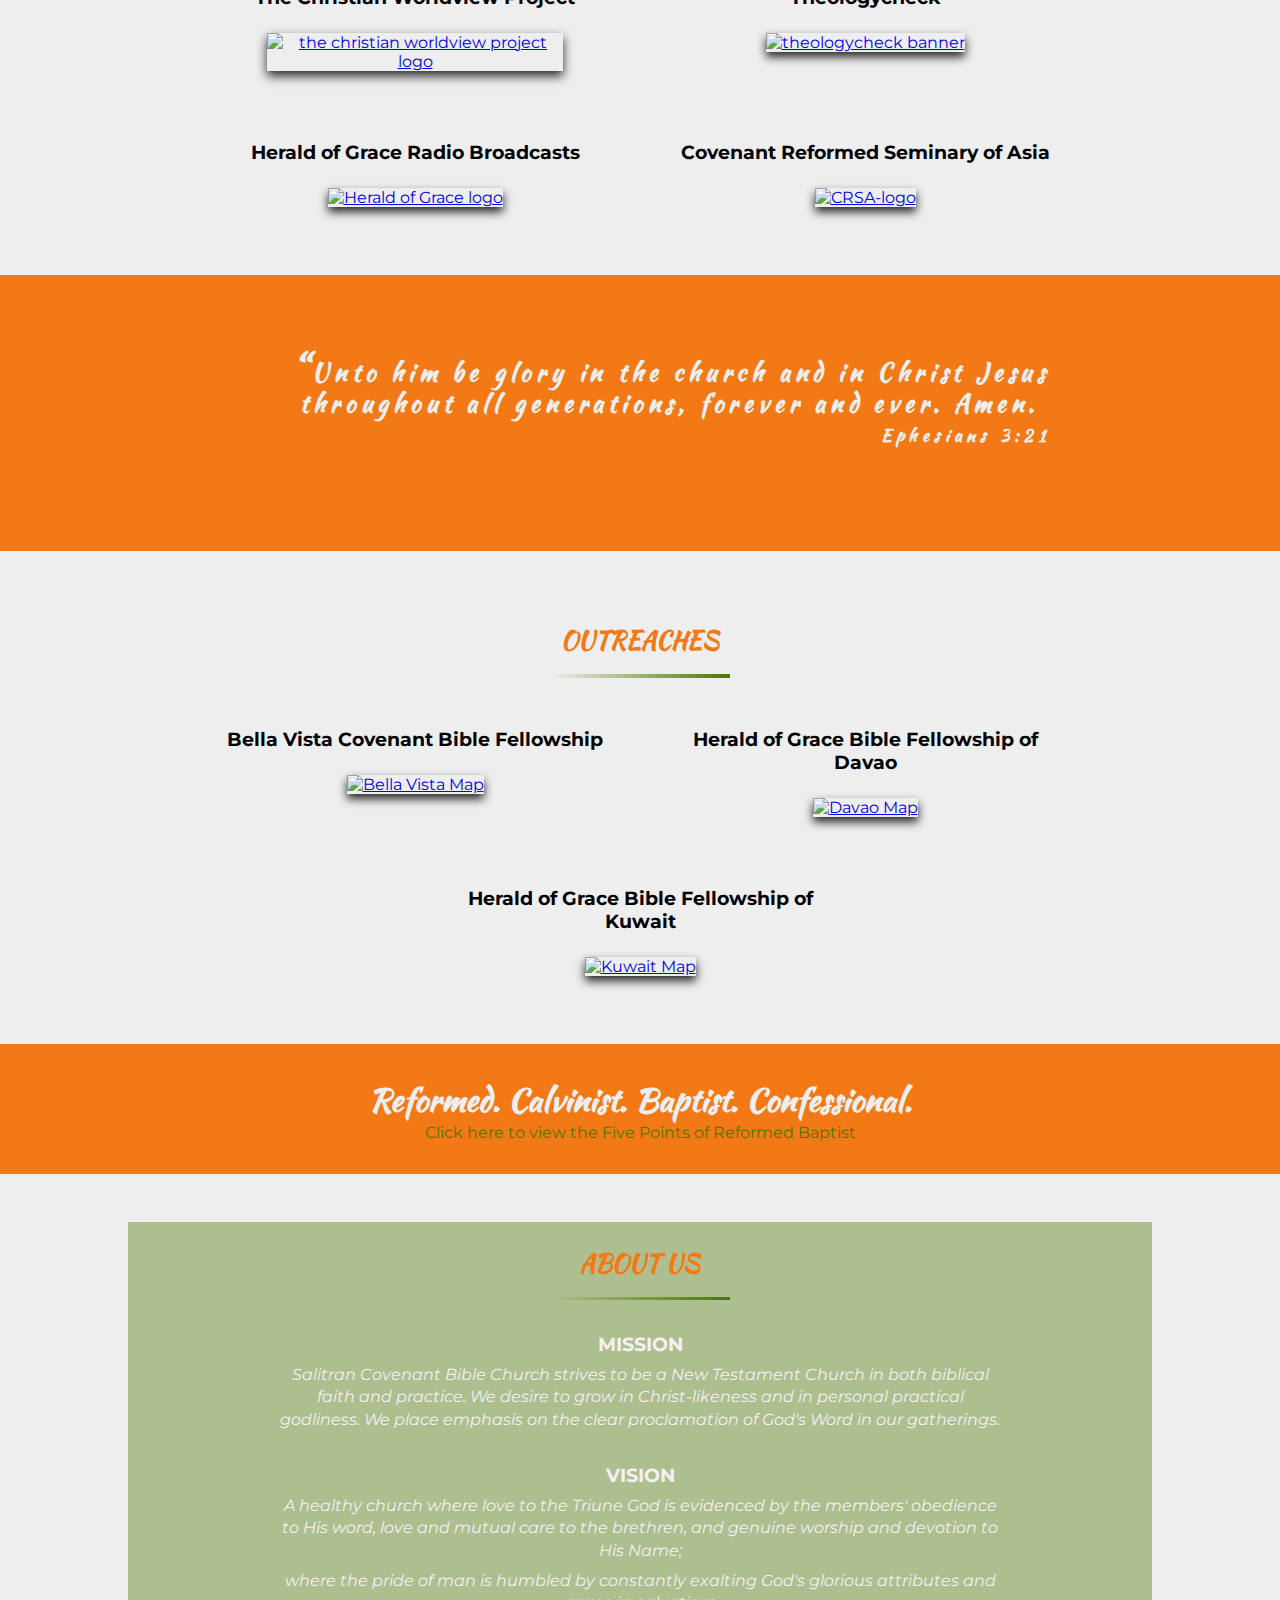
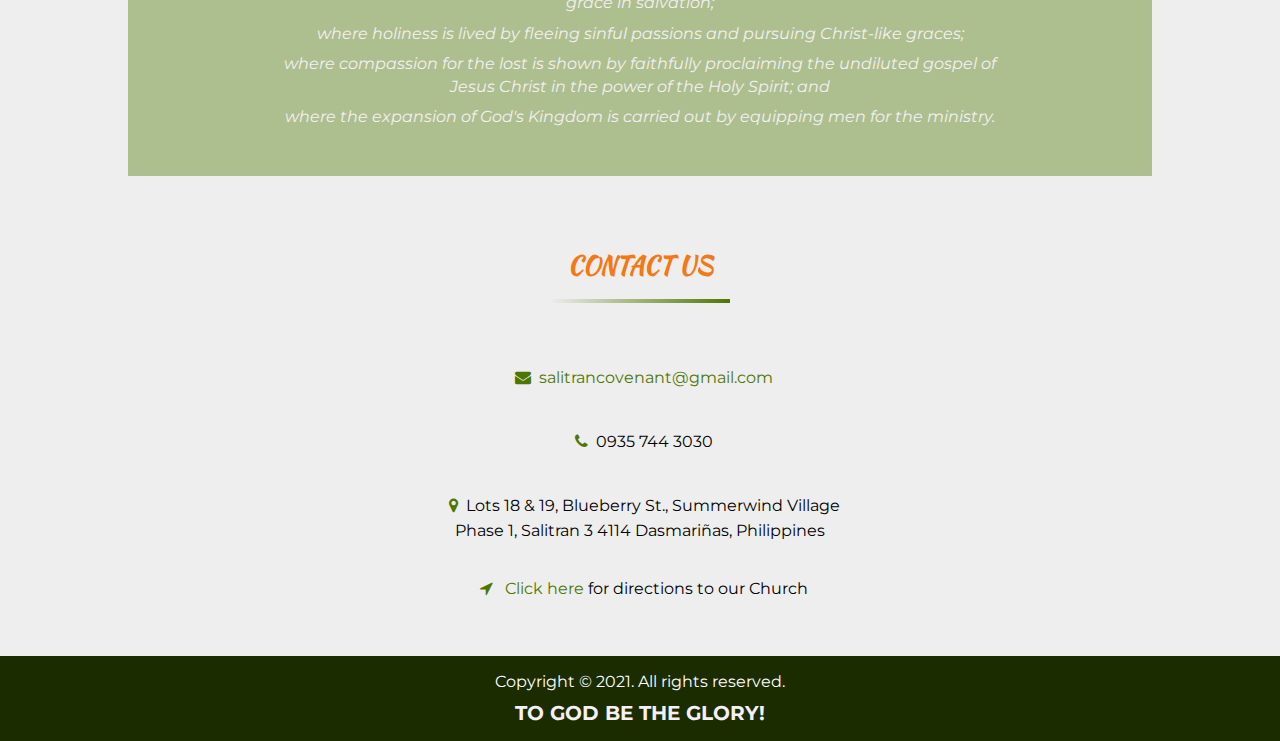
==== commit 9eca9e6e: "updated ministries" ====
--- a/index.html
+++ b/index.html
@@ -10,7 +10,7 @@
     <link rel="preconnect" href="https://fonts.googleapis.com">
 <link rel="preconnect" href="https://fonts.gstatic.com" crossorigin>
 <link href="https://fonts.googleapis.com/css2?family=Kaushan+Script&display=swap" rel="stylesheet">
-    <title>Salitran Reformed</title>
+    <title>Salitran Covenant</title>
 
 </head>
 <body>
@@ -18,8 +18,8 @@
     <header class="header" id="top">
         <div class="container">
             <div class="header__container">
-                <div class="header_logo"><img src="/img/logo-.png"></div>
-                <div>
+                <div class="header_logo"><a href="index.html"><img src="/img/logo-.png"></a></div>
+                <div class="header__texts">
                     <h1 class="header__title header__title-desktop"><a href="https://www.facebook.com/salitranreformed" target="_blank">Salitran Covenant Bible Church</a></h1>  
                     <h1 class="header__title header__title-mobile"><a href="https://www.facebook.com/salitranreformed" target="_blank">Salitran Covenant <br>Bible Church</a></h1>  
                  </div>
@@ -28,7 +28,7 @@
           
             <nav class="nav-bar" id="nav-bar">
                 <ul class="nav_list" id="nav_list">
-                    <li class="nav_text"><a href="index.html" class="nav_link active">HOME</a></li>
+                    <li class="nav_text"><a href="index.html#home" class="nav_link active">HOME</a></li>
                     <li class="nav_text"><a href="index.html#ministry" class="nav_link">MINISTRY</a></li>
                     <li class="nav_text"><a href="index.html#outreach" class="nav_link">OUTREACH</a></li>                  
                     <li class="nav_text"><a href="members.html" class="nav_link">MEMBERS</a></li>
@@ -38,7 +38,7 @@
             </nav>
         </div>
     </header>
-    <div class="hero">
+    <div class="hero" id="home">
         <div class="container ">
             <div class="row hero_main">
                 <div class="hero_texts">
@@ -87,12 +87,29 @@
                     <td>2:45 PM</td>
                 </tr>
                 <tr>
+                    <th colspan="2">Tuesdays</th>
+                </tr>
+                <tr>
+                    <td>Kids Bible Study</td>
+                    <td>5:30 PM</td>
+                </tr>
+                <tr>
+                    <td>Youth Bible Study</td>
+                    <td>7:00 PM</td>
+                </tr>
+                <tr>
+                    <th colspan="2">Thursdays</th>
+                </tr>
+                <tr>
+                    <td>Theological Modular Course</td>
+                    <td>8:00 PM</td>                
+                </tr>
+                <tr>
                     <th colspan="2">Fridays</th>
                 </tr>
                 <tr>
                     <td>Prayer Meeting</td>
-                    <td>6:30 PM</td>
-                
+                    <td>6:30 PM</td>                
                 </tr>
             
             </table>
@@ -168,6 +185,13 @@
                 
             </div>
          
+        </div>
+    </div>
+    <div class="verse">
+        <div class="container">
+           <h2>Reformed. Calvinist. Baptist. Confessional.</h2>
+           <p><a href="https://theologycheck.wordpress.com/2021/03/03/the-five-points-of-reformed-baptist/" target="_blank">Click here to view the Five Points of Reformed Baptist</a></p>
+          
         </div>
     </div>
     <div class="about" id="about">
--- a/style.css
+++ b/style.css
@@ -13,6 +13,7 @@
     --green: #4d7701;
     --dark-green: #1b2c00;
     --font-handwriting: 'Kaushan Script', cursive;
+    --font-sans: 'Montserrat', sans-serif;
 
 }
 
@@ -117,20 +118,21 @@
         padding: 0;
         left: 0;
     }
+    
     .header__title-desktop {
         display: none;  
     } 
     .header__title-mobile {
         display: block;
         font-size: 1rem;
-        padding-left: 1rem;
+        padding-left: 1.5rem;
     }
 }
 .nav-toggle {
     display: none;
     position: absolute;
     cursor: pointer;
-    top: 15px;
+    top: 10px;
     right: 10px;
     border: none;
     padding: .5em;
@@ -236,6 +238,7 @@
     opacity: .7;
     outline: 1em solid var(--orange);
     outline-offset: 10px;  
+    
 }
 .hero_texts p {
     font-family: 'Kaushan Script', cursive;
@@ -247,7 +250,9 @@
 @media(max-width:600px) {
     .hero_texts {
         padding: 1em;
-        font-size: 1.5em;
+    }
+    .hero_texts p{
+        font-size: 1.5rem;
     }
 
 }
@@ -313,12 +318,13 @@
 .verse {
     background-color: var(--orange);
     margin: 2em 0;
+    padding: 2em 0;
 }
 blockquote {
     border:none;
     font-family: var(--font-handwriting);
     margin-bottom: 2em;
-    color: var(--dark-green);
+    color: var(--off-white);
     padding: 2.5em;
     text-align: right;
     }
@@ -333,9 +339,24 @@
         content: open-quote;
         font-weight: bold;
         font-size: 1.5em;
-        color:var(--dark-green);
+        color:var(--off-white);
  } 
-
+.verse h2 {
+    font-size: 2em;
+    font-family: var(--font-handwriting);
+    color: var(--off-white);
+    text-align: center;
+}
+.verse a {
+    color: var(--green);
+    font-size: 1em;
+    font-family: var(--font-sans);
+    text-decoration: none;
+}
+.verse a:hover {
+    color: var(--dark-green);
+    font-weight: bolder;
+}
 
  blockquote span {
      font-size: .7em;
@@ -383,24 +404,49 @@
 
 /*about*/
 .about {
-    background-color: var(--orange);
+    background-image: url(/img/scbcfam.png);
+    background-position: top;
+    background-size: cover;
+    background-attachment: scroll;
     margin: 0 auto;
     padding-bottom: 2em;
+    position: relative;
+}
+
+.about::after {
+    position: absolute;
+    content: "";
+    background-color: var(--green);
+    height: 100%;
+    width: 80%;
+    margin: 0 auto;
+    top: 0;
+    right: 0;
+    left: 0;
+    bottom: 0;
+    opacity: .4;
+}
+
+.about > * {
+    position: relative;
+    z-index: 10;
 }
 .about-title {
-    color: var(--dark-green);
+    color: var(--orange);
 }
 .about-col {
     margin: 1em 0;
     display: flex;
     flex-direction: column;
     align-items: center;
+
 }
 .about-subtitle {
     font-size: 1.2em;
-    color: var(--dark-green);
+    color: var(--white);
     text-transform: uppercase;
     font-weight: bolder;
+
 }
 .about-col p {
     font-size: 1em;
@@ -408,7 +454,8 @@
     width: 80%;
     font-style: italic;
     line-height: 1.4;
-    color: var(--dark-green);
+    color: var(--white);
+   
 }
 
 
@@ -870,6 +917,14 @@
     background-image: url(/images/Bro.\ Peter.jpg);
     background-position: center;
 } 
+.image-kristine {
+    background-image: url(/images/Sis.\ Kristine.jpg);
+    background-position: center;
+} 
+.image-tim {
+    background-image: url(/images/Bro.\ Tim.jpg);
+    background-position: center;
+} 
 
 
 
